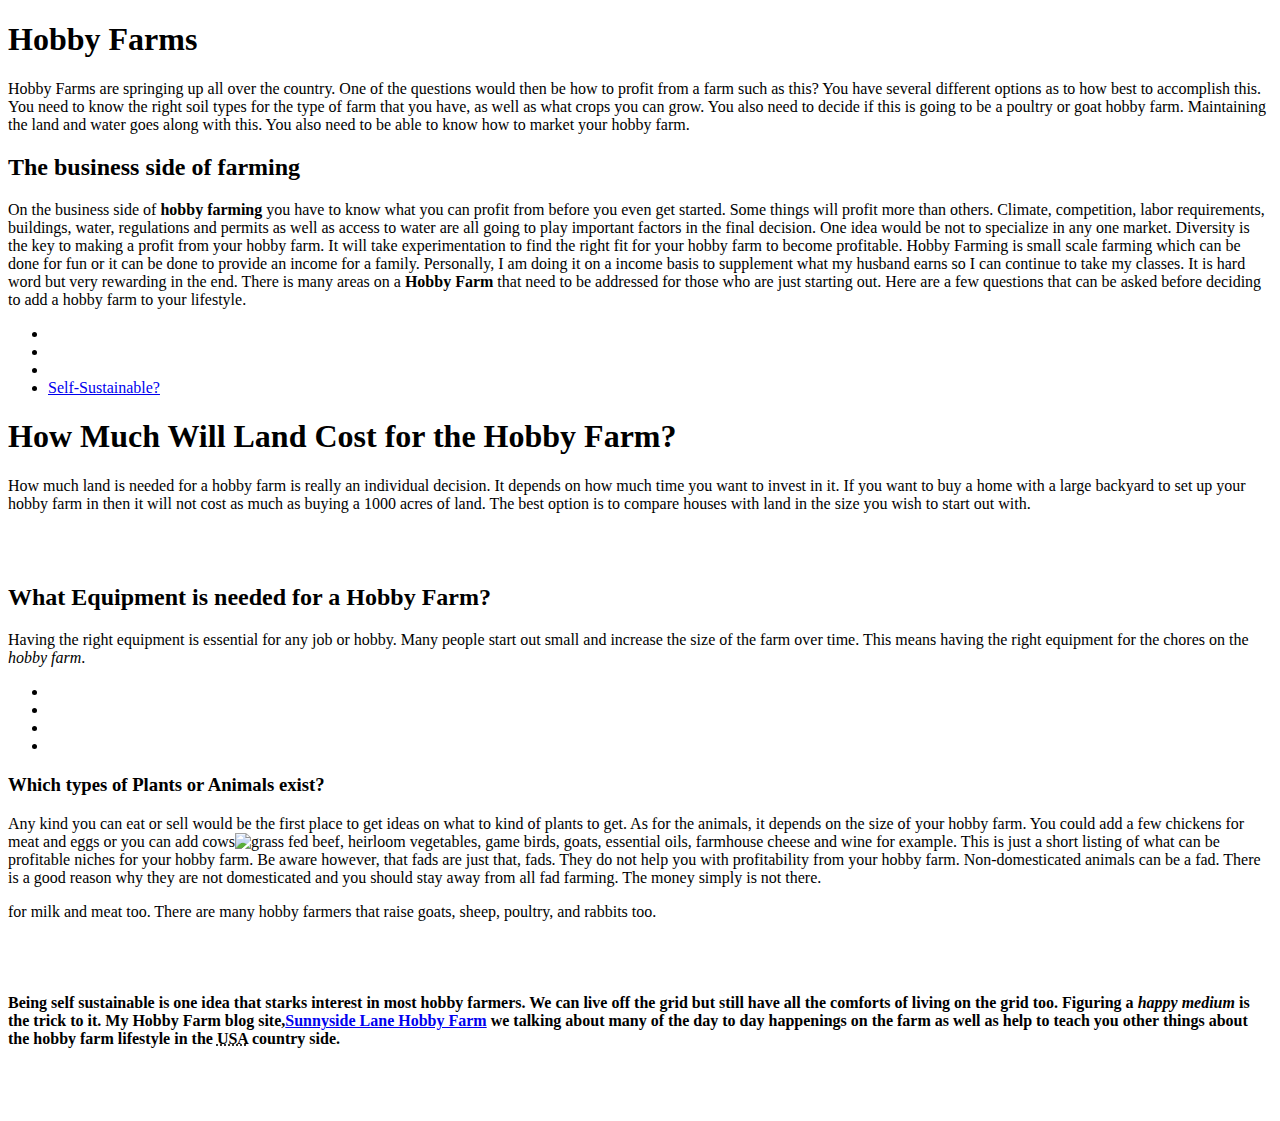
==== index.html @ c7204b3c "index.html" ====
<!DOCTYPE html>
<html lang="en">
<head>
<meta charset="utf-8" />
<title>The Hobby Farm Life</title>
</head>
<body>
	<h1>Hobby Farms</h1>
	<p>Hobby Farms are springing up all over the country. One of the questions would then be how to profit from a farm such as this? You have several different options as to how best to accomplish this. You need to know the right soil types for the type of farm that you have, as well as what crops you can grow. You also need to decide if this is going to be a poultry or goat hobby farm. Maintaining the land and water goes along with this. You also need to be able to know how to market your hobby farm.

<H2>The business side of farming</h2>

<p>On the business side of <strong>hobby farming</strong> you have to know what you can profit from before you even get started. Some things will profit more than others. Climate, competition, labor requirements, buildings, water, regulations and permits as well as access to water are all going to play important factors in the final decision. One idea would be not to specialize in any one market. Diversity is the key to making a profit from your hobby farm. It will take experimentation to find the right fit for your hobby farm to become profitable.
Hobby Farming is small scale farming which can be done for fun or it can be done to provide an income for a family. Personally, I am doing it on a income basis to supplement what my husband earns so I can continue to take my classes. It is hard word but very rewarding in the end. There is many areas on a <strong>Hobby Farm</strong> that need to be addressed for those who are just starting out. Here are a few questions that can be asked before deciding to add a hobby farm to your lifestyle.</p>
		<ul>
			<li><a href="#how"><How Much Will Land Cost for the Hobby Farm?></a><br /></li>
			<li><a href="#what"><What Equipment is needed?></a><br /></li>
			<li><a href="#which"><Which types of Plants or Animals exist?</a><br /></li>
			<li><a href="#rt"><What is being<em>Self-Sustainable</em>?</a></li>
		</ul>
<h1 id="#how">How Much Will Land Cost for the Hobby Farm?</h1>
	<p>How much land is needed for a hobby farm is really an individual decision. It depends on how much time you want to invest in it. If you want to buy a home with a large backyard to set up your hobby farm in then it will not cost as much as buying a 1000 acres of land. The best option is to compare houses with land in the size you wish to start out with.</p><br />
	  <br />
<h2 id="#what">What Equipment is needed for a Hobby Farm?</h2>
<p>Having the right equipment is essential for any job or hobby. Many people start out small and increase the size of the farm over time. This means having the right equipment for the chores on the <em>hobby farm</em>.</p>

<ul>
			<li><Pickup truck</li>
			<li><Utility vehicle/Compact tractor></li>
			<li><Livestock trailer></li>
			<li><Carpenter's Tools</li>
		</ul> 	
		
<h3 id="#which">Which types of Plants or Animals exist?</h3>

<p>Any kind you can eat or sell would be the first place to get ideas on what to kind of plants to get. As for the animals, it depends on the size of your hobby farm. You could add a few chickens for meat and eggs or you can add cows<img src="http://upload.wikimedia.org/wikipedia/commons/5/59/2789694551_37beafc438_b_-_Grass_Fed_Beef_-_Ryan_Thompson_-_Flickr_-_USDAgov.jpg" width="120" height="90" alt="grass fed beef">, heirloom vegetables, game birds, goats, essential oils, farmhouse cheese and wine for example. This is just a short listing of what can be profitable niches for your hobby farm. Be aware however, that fads are just that, fads. They do not help you with profitability from your hobby farm. Non-domesticated animals can be a fad. There is a good reason why they are not domesticated and you should stay away from all fad farming. The money simply is not there.</p> for milk and meat too. There are many hobby farmers that raise goats, sheep, poultry, and rabbits too.
</p><br />
	  <br />
		
<h4 id="#rt"><What is being Self-Sustainable</h4>
	<p><strong>Being self sustainable</strong> is one idea that starks interest in most hobby farmers. We can live off the grid but still have all the comforts of living on the grid too. Figuring a <em>happy medium</em> is the trick to it. My Hobby Farm blog site,<a href="http://www.sunnysidelane.org">Sunnyside Lane Hobby Farm</a> we talking about many of the day to day happenings on the farm as well as help to teach you other things about the hobby farm lifestyle in the	<abbr title="United States of America">USA</abbr> country side.

</p><br />
	  <br />
</body>
</html>
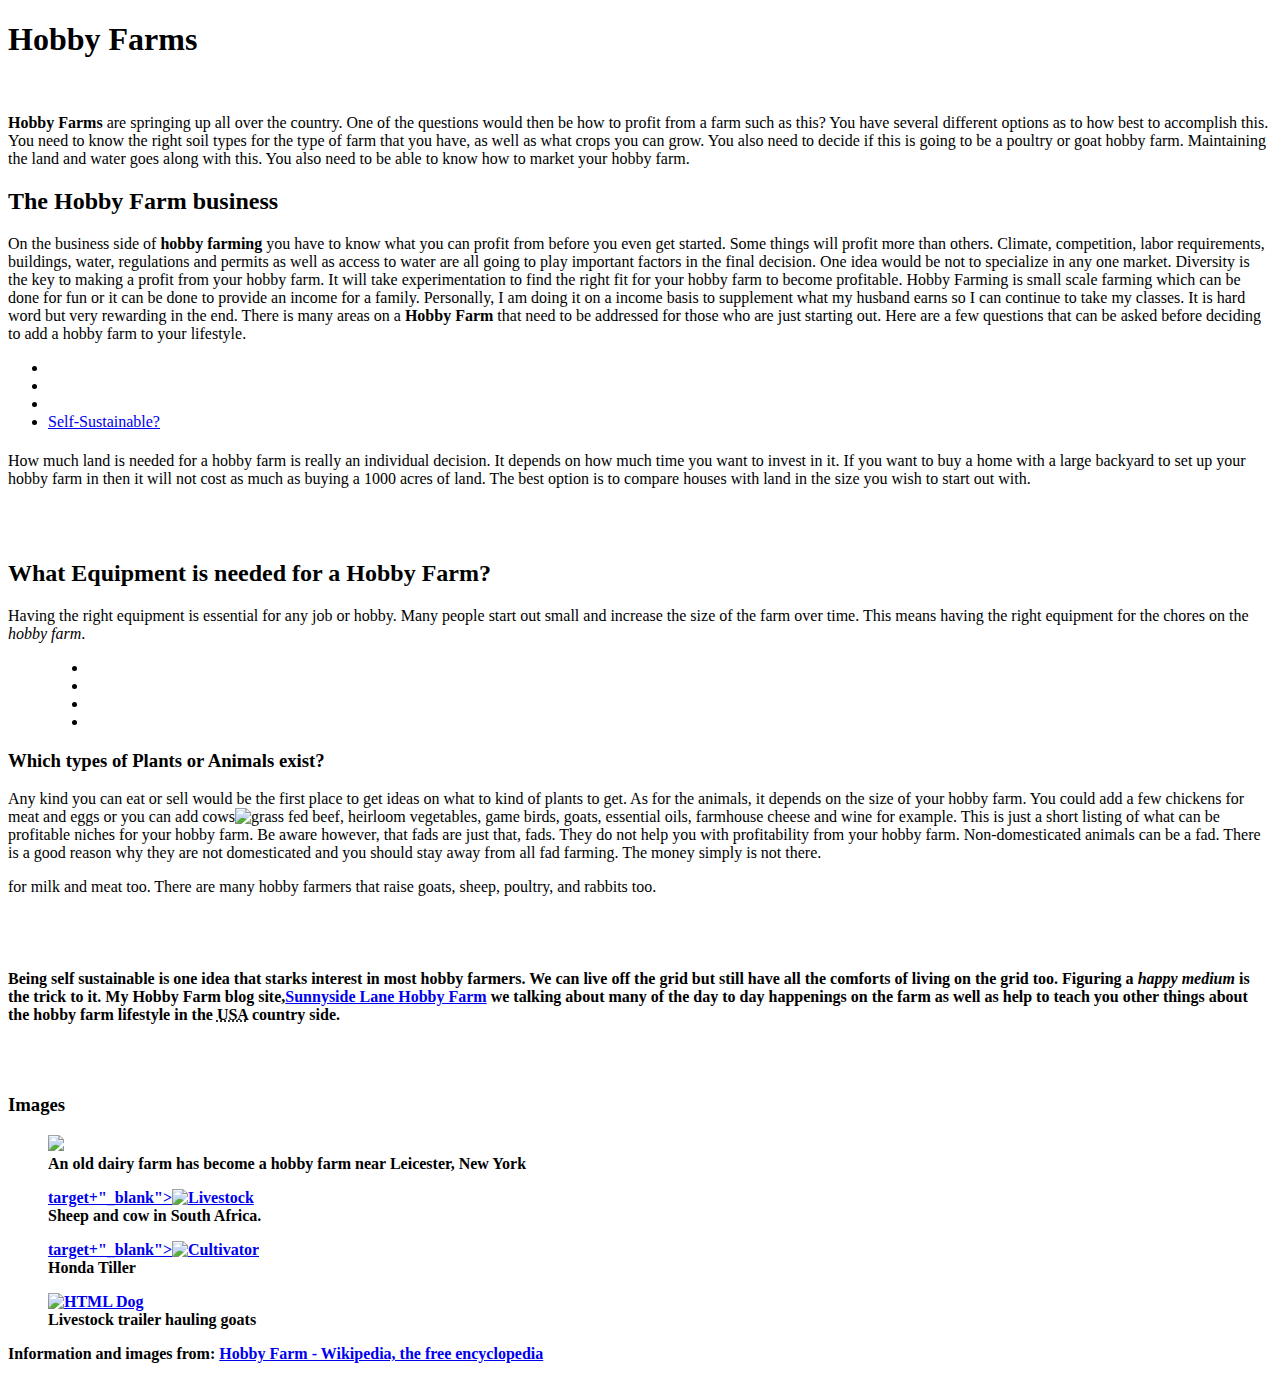
==== commit f89144ab: "index.html" ====
--- a/index.html
+++ b/index.html
@@ -1,50 +1,92 @@
 <!DOCTYPE html>
-<html lang="en">
-<head>
-<meta charset="utf-8" />
-<title>The Hobby Farm Life</title>
-</head>
-<body>
+	<html lang="en">
+	<head>
+		<meta charset="utf-8" />
+		<title>The Hobby Farm Life</title>
+	</head>
+	<body>
 	<h1>Hobby Farms</h1>
-	<p>Hobby Farms are springing up all over the country. One of the questions would then be how to profit from a farm such as this? You have several different options as to how best to accomplish this. You need to know the right soil types for the type of farm that you have, as well as what crops you can grow. You also need to decide if this is going to be a poultry or goat hobby farm. Maintaining the land and water goes along with this. You also need to be able to know how to market your hobby farm.
+	
+	<br />
+	<div id="Introduction to the Hobby Farm Business"/div> 
+	<p><strong>Hobby Farms</strong> are springing up all over the country. One of the questions would then be how to profit from a farm such as this? You have several different options as to how best to accomplish this. You need to know the right soil types for the type of farm that you have, as well as what crops you can grow. You also need to decide if this is going to be a poultry or goat hobby farm. Maintaining the land and water goes along with this. You also need to be able to know how to market your hobby farm.
 
-<H2>The business side of farming</h2>
+	<H2>The Hobby Farm business</h2>
 
-<p>On the business side of <strong>hobby farming</strong> you have to know what you can profit from before you even get started. Some things will profit more than others. Climate, competition, labor requirements, buildings, water, regulations and permits as well as access to water are all going to play important factors in the final decision. One idea would be not to specialize in any one market. Diversity is the key to making a profit from your hobby farm. It will take experimentation to find the right fit for your hobby farm to become profitable.
+	<p>On the business side of <strong>hobby farming</strong> you have to know what you can profit from before you even get started. Some things will profit more than others. Climate, competition, labor requirements, buildings, water, regulations and permits as well as access to water are all going to play important factors in the final decision. One idea would be not to specialize in any one market. Diversity is the key to making a profit from your hobby farm. It will take experimentation to find the right fit for your hobby farm to become profitable.
 Hobby Farming is small scale farming which can be done for fun or it can be done to provide an income for a family. Personally, I am doing it on a income basis to supplement what my husband earns so I can continue to take my classes. It is hard word but very rewarding in the end. There is many areas on a <strong>Hobby Farm</strong> that need to be addressed for those who are just starting out. Here are a few questions that can be asked before deciding to add a hobby farm to your lifestyle.</p>
+
 		<ul>
-			<li><a href="#how"><How Much Will Land Cost for the Hobby Farm?></a><br /></li>
+			<li><a href="#how"><How Much Will Land Cost for the Hobby Farm?</a><br /></li>
 			<li><a href="#what"><What Equipment is needed?></a><br /></li>
 			<li><a href="#which"><Which types of Plants or Animals exist?</a><br /></li>
 			<li><a href="#rt"><What is being<em>Self-Sustainable</em>?</a></li>
 		</ul>
-<h1 id="#how">How Much Will Land Cost for the Hobby Farm?</h1>
+
+<h1 id="#how"><How Much Will Land Cost for the Hobby Farm?></h1>
 	<p>How much land is needed for a hobby farm is really an individual decision. It depends on how much time you want to invest in it. If you want to buy a home with a large backyard to set up your hobby farm in then it will not cost as much as buying a 1000 acres of land. The best option is to compare houses with land in the size you wish to start out with.</p><br />
 	  <br />
 <h2 id="#what">What Equipment is needed for a Hobby Farm?</h2>
-<p>Having the right equipment is essential for any job or hobby. Many people start out small and increase the size of the farm over time. This means having the right equipment for the chores on the <em>hobby farm</em>.</p>
+	<p>Having the right equipment is essential for any job or hobby. Many people start out small and increase the size of the farm over time. This means having the right equipment for the chores on the <em>hobby farm</em>.</p>
 
-<ul>
+<blockquote> 
+	<ul>
 			<li><Pickup truck</li>
 			<li><Utility vehicle/Compact tractor></li>
 			<li><Livestock trailer></li>
 			<li><Carpenter's Tools</li>
 		</ul> 	
-		
-<h3 id="#which">Which types of Plants or Animals exist?</h3>
+</blockquote> 		
 
-<p>Any kind you can eat or sell would be the first place to get ideas on what to kind of plants to get. As for the animals, it depends on the size of your hobby farm. You could add a few chickens for meat and eggs or you can add cows<img src="http://upload.wikimedia.org/wikipedia/commons/5/59/2789694551_37beafc438_b_-_Grass_Fed_Beef_-_Ryan_Thompson_-_Flickr_-_USDAgov.jpg" width="120" height="90" alt="grass fed beef">, heirloom vegetables, game birds, goats, essential oils, farmhouse cheese and wine for example. This is just a short listing of what can be profitable niches for your hobby farm. Be aware however, that fads are just that, fads. They do not help you with profitability from your hobby farm. Non-domesticated animals can be a fad. There is a good reason why they are not domesticated and you should stay away from all fad farming. The money simply is not there.</p> for milk and meat too. There are many hobby farmers that raise goats, sheep, poultry, and rabbits too.
-</p><br />
+	<h3 id="#which">Which types of Plants or Animals exist?</h3>
+
+	<p>Any kind you can eat or sell would be the first place to get ideas on what to kind of plants to get. As for the animals, it depends on the size of your hobby farm. You could add a few chickens for meat and eggs or you can add cows<img src="http://upload.wikimedia.org/wikipedia/commons/5/59/2789694551_37beafc438_b_-_Grass_Fed_Beef_-_Ryan_Thompson_-_Flickr_-_USDAgov.jpg" width="120" height="90" alt="grass fed beef">, heirloom vegetables, game birds, goats, essential oils, farmhouse cheese and wine for example. This is just a short listing of what can be profitable niches for your hobby farm. Be aware however, that fads are just that, fads. They do not help you with profitability from your hobby farm. Non-domesticated animals can be a fad. There is a good reason why they are not domesticated and you should stay away from all fad farming. The money simply is not there.</p> for milk and meat too. There are many hobby farmers that raise goats, sheep, poultry, and rabbits too.
+	</p><br />
 	  <br />
 		
 <h4 id="#rt"><What is being Self-Sustainable</h4>
 	<p><strong>Being self sustainable</strong> is one idea that starks interest in most hobby farmers. We can live off the grid but still have all the comforts of living on the grid too. Figuring a <em>happy medium</em> is the trick to it. My Hobby Farm blog site,<a href="http://www.sunnysidelane.org">Sunnyside Lane Hobby Farm</a> we talking about many of the day to day happenings on the farm as well as help to teach you other things about the hobby farm lifestyle in the	<abbr title="United States of America">USA</abbr> country side.
 
-</p><br />
+	</p><br />
 	  <br />
+
+<h3>Images</h3>	  
+	  
+	  <figure>
+			<a href="images/http://en.wikipedia.org/wiki/Hobby_farm#mediaviewer/File:Hobby_farm_0083.jpg>
+			target+"_blank"> <img src="images/Hobby_farm_0083.jpg" 
+			width="500" /></a>
+			<figcaption>An old dairy farm has become a hobby farm near Leicester, New York</figcaption>
+		</figure>
+		
+		<figure>
+			<a href="images/http://en.wikipedia.org/wiki/Livestock">
+			target+"_blank"><img src="images/File:Sheep_and_cow_in_South_Africa.jpg" 
+			width="120" 
+			height="90" 
+			alt="Livestock"></a>
+			<figcaption>Sheep and cow in South Africa.</figcaption>
+		</figure>
+		
+		<figure>
+			<a href="images/http://en.wikipedia.org/wiki/Cultivator">
+			target+"_blank"><img src="images/File:HondaTiller.jpg" 
+			width="120" 
+			height="90" 
+			alt="Cultivator"></a>
+			<figcaption>Honda Tiller</figcaption>
+		</figure>
+		<figure>
+			<a href="images/http://commons.wikimedia.org/wiki/File:Saanen_goats_in_trailer_2003.JPG"><img src="images/File:Saanen_goats_in_trailer_2003.JPG" 
+			width="120" height="90" alt="HTML Dog"></a>
+			<figcaption>Livestock trailer hauling goats</figcaption>
+		</figure>
+		<p>Information and images from: <a href="http://en.wikipedia.org/wiki/hobby farm" target="_blank">Hobby Farm - Wikipedia, the free encyclopedia</a></p>
+	</div>
 </body>
 </html>
 
 
 
 
+
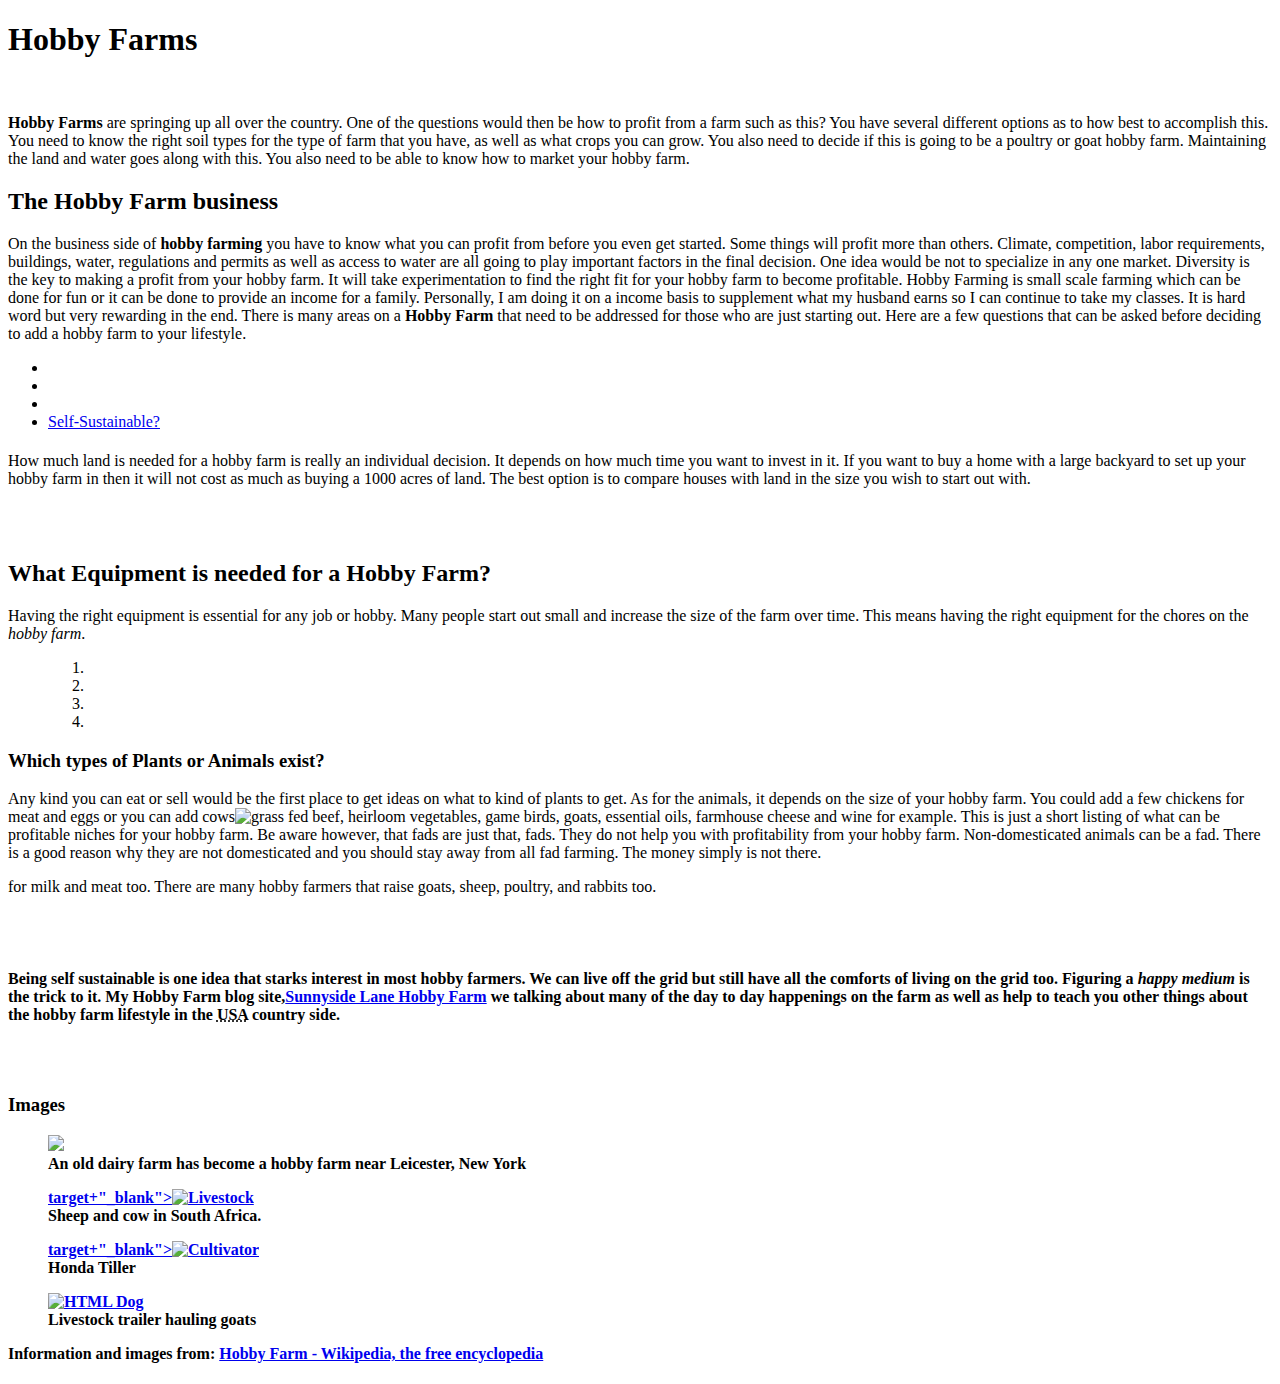
==== commit 90611486: "Project 1 Assignment" ====
--- a/index.html
+++ b/index.html
@@ -30,12 +30,12 @@
 	<p>Having the right equipment is essential for any job or hobby. Many people start out small and increase the size of the farm over time. This means having the right equipment for the chores on the <em>hobby farm</em>.</p>
 
 <blockquote> 
-	<ul>
+	<ol>
 			<li><Pickup truck</li>
 			<li><Utility vehicle/Compact tractor></li>
 			<li><Livestock trailer></li>
 			<li><Carpenter's Tools</li>
-		</ul> 	
+		</ol> 	
 </blockquote> 		
 
 	<h3 id="#which">Which types of Plants or Animals exist?</h3>
